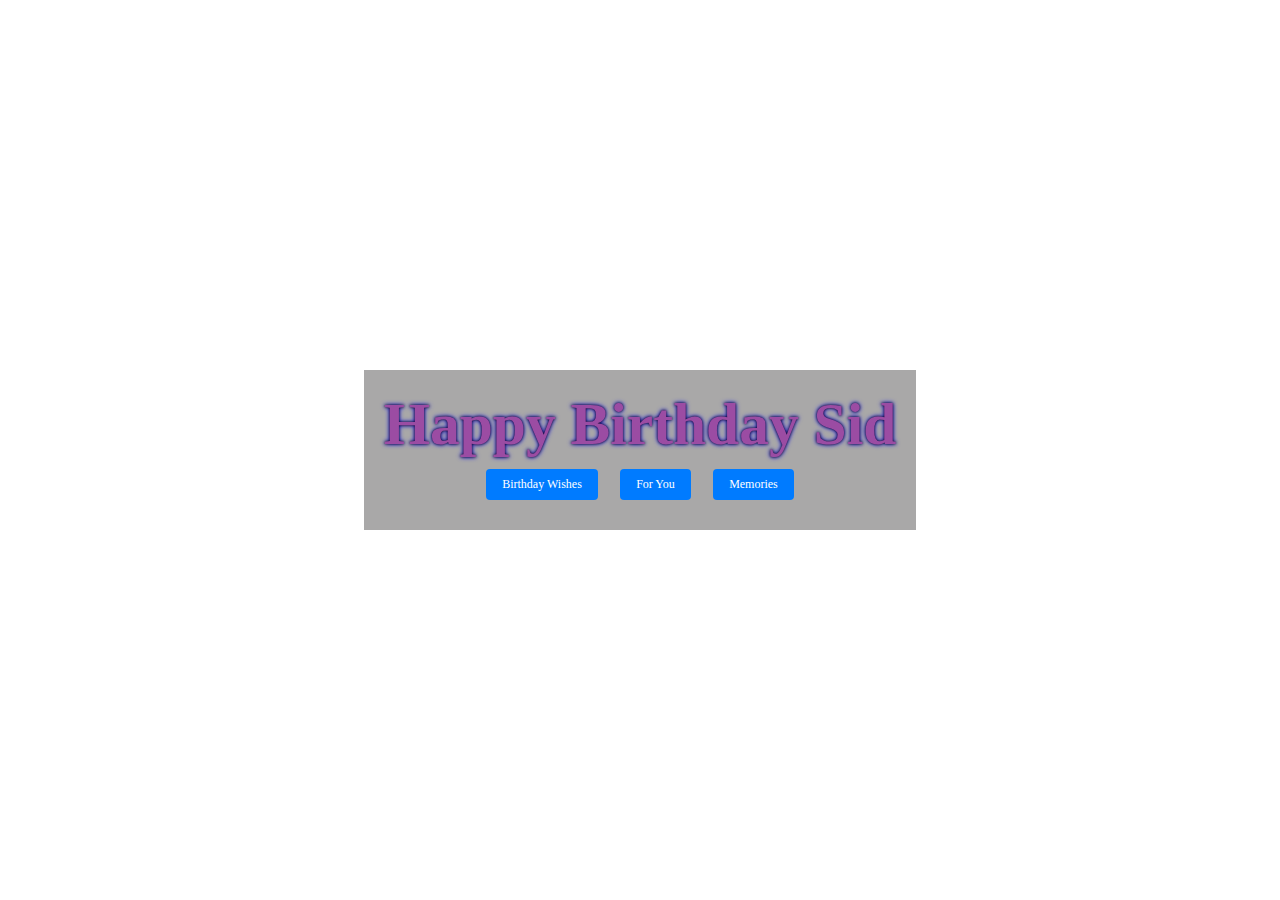
==== index.html @ f4b55a07 "First file" ====
<!DOCTYPE html>
<html lang="en">
<head>
    <meta charset="UTF-8">
    <meta name="viewport" content="width=device-width, initial-scale=1.0">
    <title>Sid Birthday</title>
    <link rel="stylesheet" href="style.css">
</head>
<body>
    <div class = "banner" >
        <div class="container1">
            <h1 class = "adi1">Happy Birthday Sid</h1>
            <div class = "container2">
                <a href = "birthdayCard.html" ><button class = "button">Birthday Wishes</button></a>
                <a href ="foryou.html" ><button class="button">For You</button></a>
                <a href ="memories.html" ><button class="button">Memories</button></a>
            </div>
        </div>
     </div>
</body>
</html>
---- style.css ----
*{
    margin: 0;
}

html{
  font-size: 62%;
}

.banner{
    position: relative;
    top: 0;
    left: 0;
    width: 100%;
    height: 100vh;
    background-image: url(/bannerimage/IMG_20240107_113022_349.webp);
    background-size: cover;
    z-index: 1000;
    animation: untoldcoding 55s infinite ease-in-out;
    display: flex;
    justify-content: center;
    text-align: center;
    align-items: center;
  }

  @media (min-width:450px) {
    .banner{
        background-image: url(bannerimage/InShot_20240107_135249882.webp);
    }
  }
@keyframes untoldcoding {
  12% {
    background-image: url(bannerimage/beach.webp);
  }
  25% {
    background-image: url("bannerimage/ddi.webp");
  }
  50% {
    background-image: url("bannerimage/hisbestfriends.webp");
  }
  60%{
    background-image: url("bannerimage/IMG_20240107_113022_349.webp");
  }
  80% {
    background-image: url("bannerimage/image1.webp");
  }
  90%{
    background-image: url(bannerimage/sid.webp);
  }
}
a{
  text-decoration: none;
  color: white;
}
.adi1{
  font-size: 6rem;
  color: rgb(155, 76, 163);
  text-shadow: #ffffff;
  text-shadow: 0 0 3px #0d0404, 0 0 5px #0000FF; 
  text-decoration: none;
}

.container1{
  background-color:rgba(39, 38, 38, 0.4);
  padding: 2rem;
}

.button {
  color: #ffffff;
  background-color: #007bff;
  font-size: 12px;
  font-family: 'Roboto';
  border: none;
  border-radius: 4px;
  padding-left: 16px;
  padding-top: 8px;
  padding-bottom: 8px;
  padding-right: 16px;
  margin: 1rem;
}
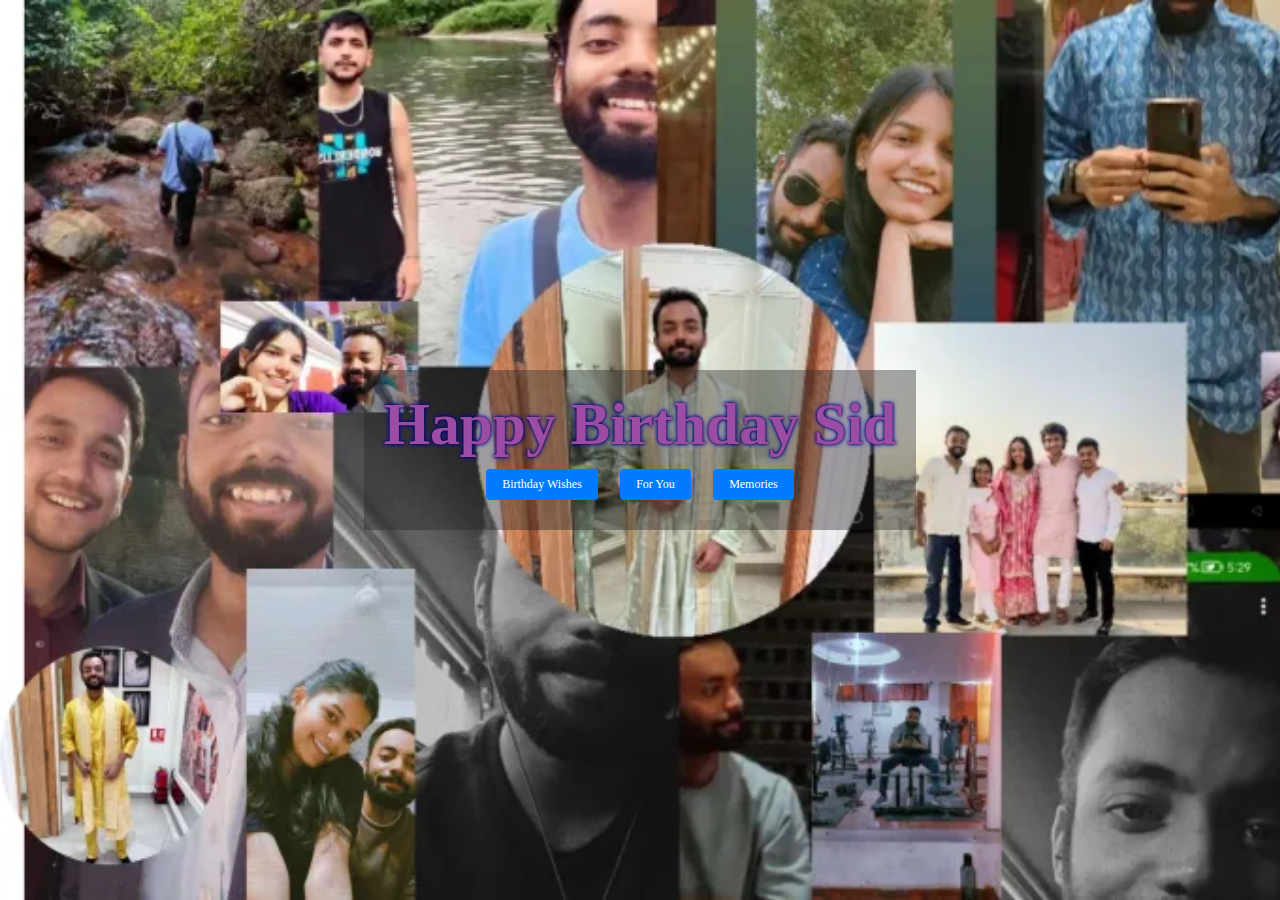
==== commit 5390b124: "one more" ====
--- a/index.html
+++ b/index.html
@@ -14,6 +14,7 @@
                 <a href = "birthdayCard.html" ><button class = "button">Birthday Wishes</button></a>
                 <a href ="foryou.html" ><button class="button">For You</button></a>
                 <a href ="memories.html" ><button class="button">Memories</button></a>
+                
             </div>
         </div>
      </div>
--- a/style.css
+++ b/style.css
@@ -8,11 +8,10 @@
 
 .banner{
     position: relative;
-    top: 0;
-    left: 0;
+  
     width: 100%;
     height: 100vh;
-    background-image: url(/bannerimage/IMG_20240107_113022_349.webp);
+    background-image: url("/Sid-birthday/bannerimage/IMG_20240107_113022_349.webp");
     background-size: cover;
     z-index: 1000;
     animation: untoldcoding 55s infinite ease-in-out;
@@ -24,27 +23,30 @@
 
   @media (min-width:450px) {
     .banner{
-        background-image: url(bannerimage/InShot_20240107_135249882.webp);
+        background-image: url("bannerimage/InShot_20240107_135249882.webp");
     }
   }
 @keyframes untoldcoding {
+  0%{
+    background-image: url("/Sid-birthday/bannerimage/IMG_20240107_113022_349.webp") , url("/Sid-birthday/bannerimage/beach.webp");
+  }
   12% {
-    background-image: url(bannerimage/beach.webp);
+    background-image: url("/Sid-birthday/bannerimage/beach.webp") ,url("/Sid-birthday/bannerimage/ddi.webp");
   }
   25% {
-    background-image: url("bannerimage/ddi.webp");
+    background-image: url("/Sid-birthday/bannerimage/ddi.webp") , url("/Sid-birthday/bannerimage/hisbestfriends.webp");
   }
   50% {
-    background-image: url("bannerimage/hisbestfriends.webp");
+    background-image: url("/Sid-birthday/bannerimage/hisbestfriends.webp") ,url("/Sid-birthday/bannerimage/IMG_20240107_113022_349.webp");
   }
   60%{
-    background-image: url("bannerimage/IMG_20240107_113022_349.webp");
+    background-image: url("/Sid-birthday/bannerimage/IMG_20240107_113022_349.webp"),url("/Sid-birthday/bannerimage/image1.webp");
   }
   80% {
-    background-image: url("bannerimage/image1.webp");
+    background-image: url("/Sid-birthday/bannerimage/image1.webp"),url("/Sid-birthday//bannerimage/sid.webp");
   }
   90%{
-    background-image: url(bannerimage/sid.webp);
+    background-image: url("/Sid-birthday//bannerimage/sid.webp");
   }
 }
 a{
